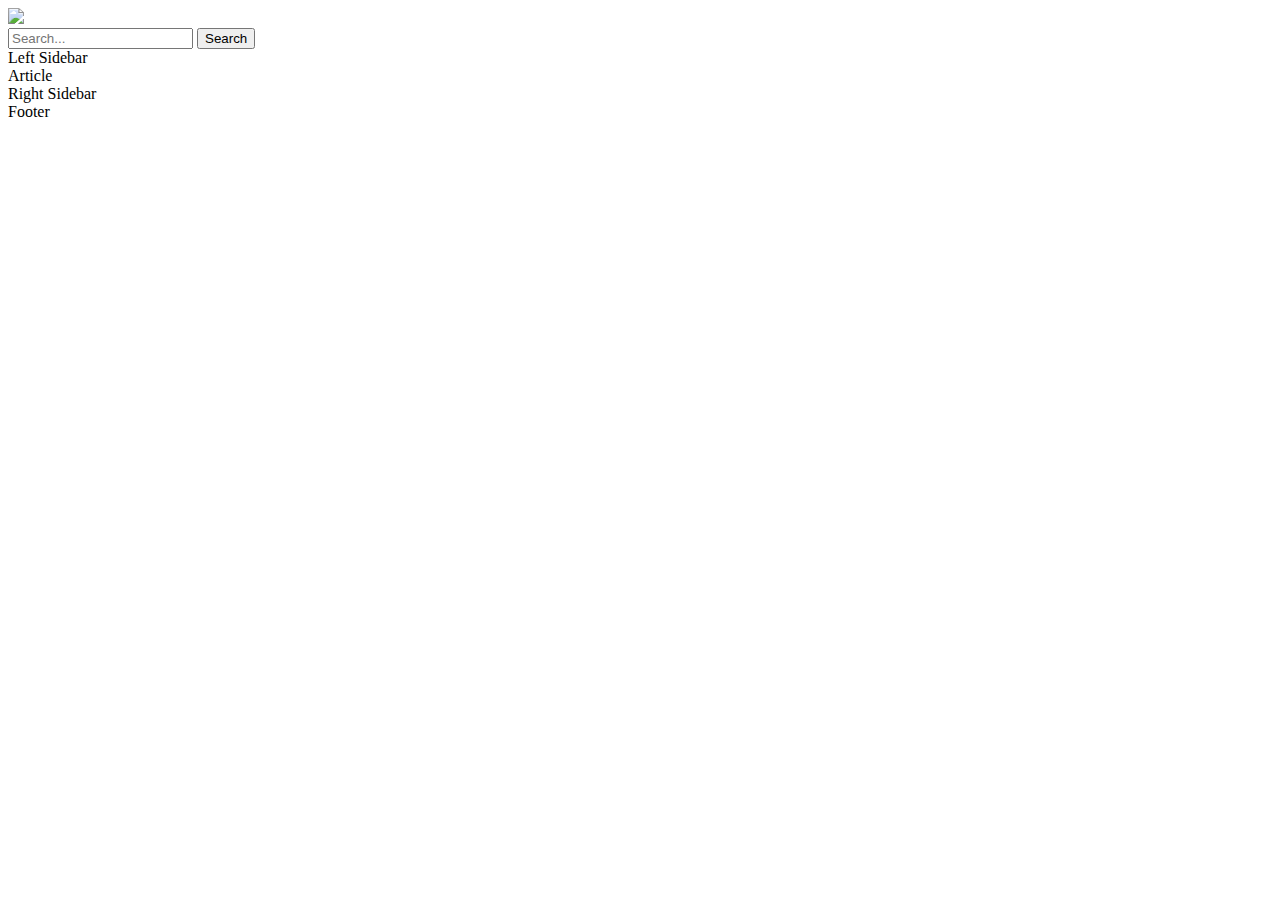
==== Lesson3/index.html @ 2f5bc276 "I've changed the author meta tag" ====
<!doctype html>

<html lang="en">
<head>
    <meta charset="utf-8">

    <title>WomenWhoCode - lesson 3</title>
    <meta name="description" content="The third lesson in the WomenWhoCode series!">
    <meta name="author" content="Ltisch Pickover">
    <link rel="stylesheet" href="css/styles.css">

</head>

<body>

<div class="grid">
    <header>

        <!-- Logo -->
        <img src="img/Amazee_Labs_Logo.png">
        <!-- Search -->
        <form action="search.html">
            <input type="text" placeholder="Search..." name="search">
            <button type="submit">Search</button>
        </form>

    </header>

    <aside class="sidebar-left">
        Left Sidebar
    </aside>

    <article>
        Article
    </article>

    <aside class="sidebar-right">
        Right Sidebar
    </aside>

    <footer>
        Footer
    </footer>
</div>

</body>

</html>
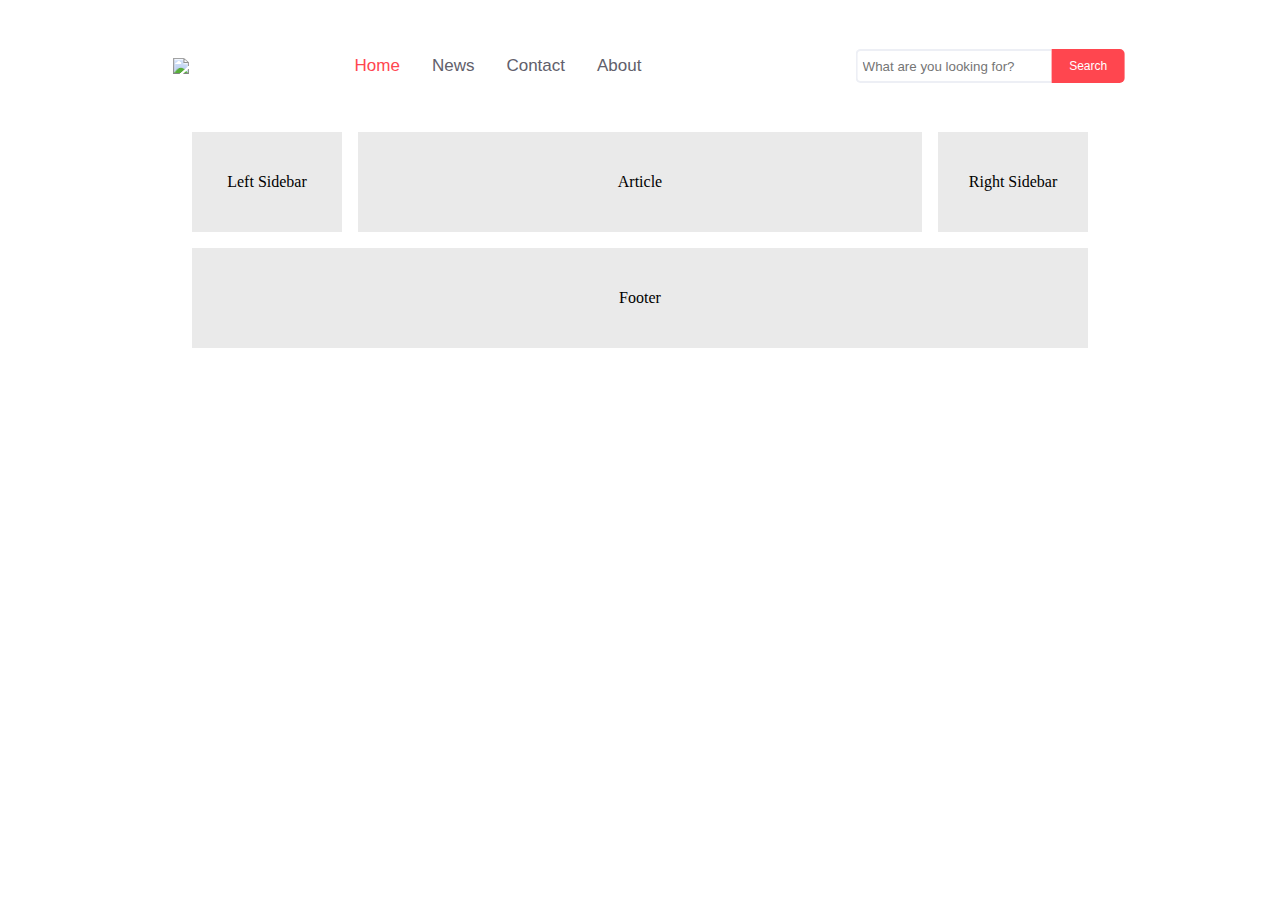
==== commit 6409e11e: "Added lesson 3 and 4" ====
--- a/Lesson3/index.html
+++ b/Lesson3/index.html
@@ -11,18 +11,33 @@
 
 </head>
 
-<body>
+<body style="padding bottom: 70px">
+
 
 <div class="grid">
     <header>
 
         <!-- Logo -->
-        <img src="img/Amazee_Labs_Logo.png">
+        <img src="img/Amazee_Labs_Logo.png" class="logo">
+        
+
+        <!-- Navigation -->
+
+<div class="topnav">
+  <a class="active" href="#home">Home</a>
+  <a href="#news">News</a>
+  <a href="#contact">Contact</a>
+  <a href="#about">About</a>
+</div>        
         <!-- Search -->
-        <form action="search.html">
-            <input type="text" placeholder="Search..." name="search">
-            <button type="submit">Search</button>
-        </form>
+<div class="wrap">
+   <div class="search">
+      <input type="text" class="searchTerm" placeholder="What are you looking for?">
+      <button type="submit" class="searchButton" placeholder="Search"> Search
+        <i class="fa fa-search"></i>
+     </button>
+   </div>
+</div>
 
     </header>
 
--- a/Lesson3/css/styles.css
+++ b/Lesson3/css/styles.css
@@ -0,0 +1,118 @@
+.grid {
+  display: grid;
+  grid-template-columns: 150px auto 150px;
+  grid-template-rows: repeat(3, 100px);
+  grid-gap: 1em;
+}
+
+header,
+.logo {
+  
+  position: relative; right: 150px;
+  size: 50%;
+
+}
+
+.topnav {
+  background-color: #fff;
+  overflow: hidden;
+}
+
+/* Style the links inside the navigation bar */
+.topnav a {
+  float: left;
+  font-family: Arial;
+  color: #61606b;
+  text-align: center;
+  padding: 14px 16px;
+  text-decoration: none;
+  font-size: 17px;
+}
+
+/* Change the color of links on hover */
+.topnav a:hover {
+  background-color: #fff;
+  color: #ff4650;
+}
+
+/* Add a color to the active/current link */
+.topnav a.active {
+  background-color: #fff;
+  
+
+  color: #ff4650;
+}
+.search {
+  width: 100%;
+  position: relative; left:500px;
+  display: flex;
+}
+
+.searchTerm {
+  width: 100%;
+  border: 2px solid #edeff5;
+  border-right: none;
+  padding: 5px;
+  height: 20px;
+  border-radius: 5px 0 0 5px;
+  outline: none;
+  color: #9DBFAF;
+}
+
+.searchTerm:focus{
+  color: #00B4CC;
+}
+
+.searchButton {
+  width: 100px;
+  height: 34px;
+  border: none;
+  background: #ff464f;
+  text-align: top;
+
+
+
+  color: #fff;
+  border-radius: 0 5px 5px 0;
+  cursor: pointer;
+  font-size: 12px;
+
+
+}
+
+/*Resize the wrap to see the search bar change!*/
+.wrap{
+  width: 30%;
+  position: absolute;
+  top: 50%;
+  left: 50%;
+  transform: translate(-50%, -50%);
+}
+
+
+
+aside,
+
+article,
+footer {
+  background: #eaeaea;
+  padding: 1em;
+}
+
+header, footer {
+  grid-column: 1 / 4;
+}
+
+/* Demo Specific Styles */
+body {
+  margin: 0 auto;
+  max-width: 56em;
+  padding: 1em 0;
+}
+
+.grid > * {
+  display: flex;
+  align-items: center;
+  justify-content: center;
+}
+
